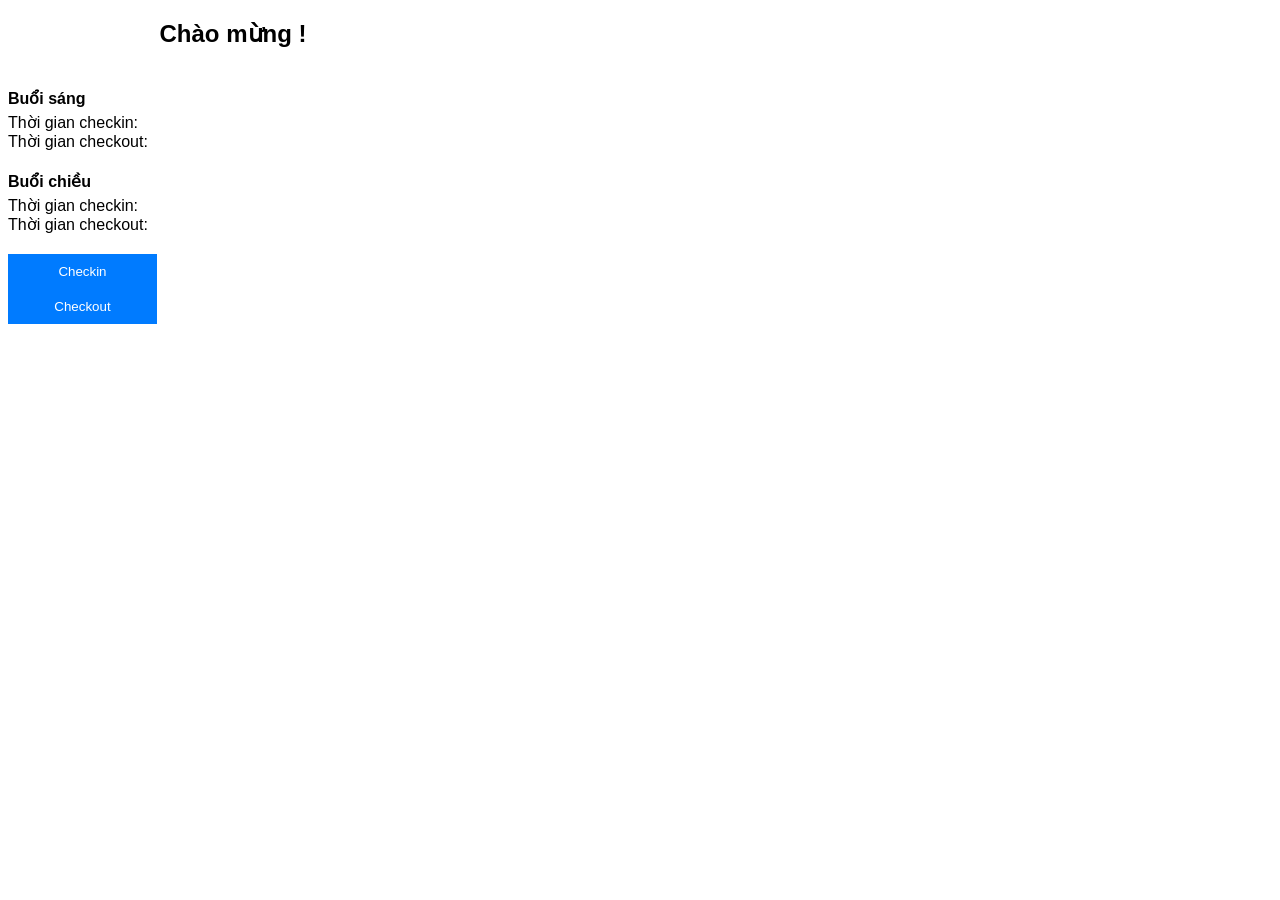
==== index.html @ d0bd5f29 "rename-index-file" ====
<!DOCTYPE html>
<html lang="vi">
<head>
  <meta charset="UTF-8">
  <meta name="viewport" content="width=device-width, initial-scale=1.0">
  <title>Welcome</title>
  <link rel="stylesheet" href="styles.css">
</head>
<body>
  <h2>Chào mừng <strong id="hoten"></strong>!</h2>
  <div style="display: flex; flex-direction: row;
  justify-content: space-between;
  align-items: flex-end;">
    <div>
      <div style="text-align: left; margin-bottom: 20px;">
        <h4 style="margin-bottom: 5px;">Buổi sáng</h4>
        <div>Thời gian checkin: <span id="checkinsang"></span></div>
        <div>Thời gian checkout: <span id="checkoutsang"></span></div>
        <h4 style="margin-bottom: 5px;">Buổi chiều</h4>
        <div>Thời gian checkin: <span id="checkinchieu"></span></div>
        <div>Thời gian checkout: <span id="checkoutchieu"></span></div>
      </div>
      <button id="checkinbtn">Checkin</button>
      <button id="checkoutbtn">Checkout</button>
      <p id="attendanceMessage"></p>
    </div>
  </div>
  
  <script src="logged_in.js"></script>
</body>
</html>
---- styles.css ----
body {
    font-family: Arial, sans-serif;
    width: 450px;
    text-align: center;
    padding: 0;
  }
  
  input {
    width: calc(100% - 20px);
    margin: 5px 0;
    padding: 8px;
  }
  
  button {
    width: 100%;
    padding: 10px;
    background-color: #007bff;
    color: white;
    border: none;
    cursor: pointer;
  }
  
  button:hover {
    background-color: #0056b3;
  }
  
  p {
    color: red;
    font-size: 12px;
  }
  
#logoutButton {
  padding: 0;
  color: #0056b3;
  background-color: transparent;
  width: auto;
}

.hidden {
  display: none !important;
}
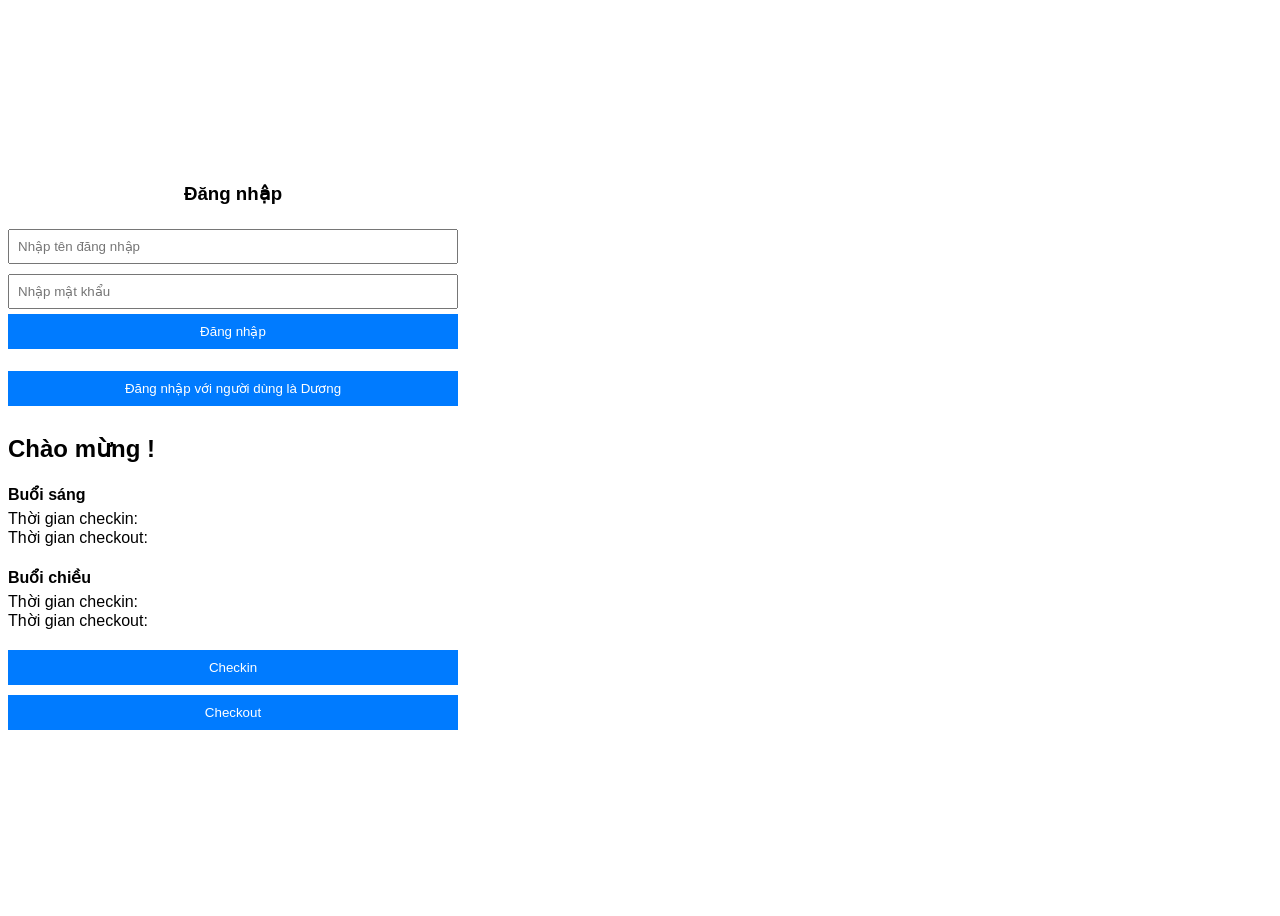
==== commit 8084e0c2: "update" ====
--- a/index.html
+++ b/index.html
@@ -7,25 +7,43 @@
   <link rel="stylesheet" href="styles.css">
 </head>
 <body>
-  <h2>Chào mừng <strong id="hoten"></strong>!</h2>
-  <div style="display: flex; flex-direction: row;
-  justify-content: space-between;
-  align-items: flex-end;">
+  <div class="container">
+    <div style="display: flex; flex-direction: row;
+    justify-content: space-between;
+    align-items: flex-end;">
     <div>
+      <!-- add tab login username, password to get token -->
+      <h3>Đăng nhập</h3>
+      <div class="login-form">
+        <input type="text" id="username" placeholder="Nhập tên đăng nhập" required>
+        <input type="password" id="password" placeholder="Nhập mật khẩu" required>
+        <button id="submitLogin" onclick="login()">Đăng nhập</button>
+        <p class="msg" id="loginMessage"></p>
+      </div>
+      <button id="fillUserNTD" onclick="fillData()">Đăng nhập với người dùng là Dương</button>
+      
+      <!-- input token req -->
+      <br>
+      <!-- <label for="token">Token:</label> -->
+      <input type="text" id="token" placeholder="Nhập token" required hidden>
+      <!-- <button id="submitToken" onclick=checkToken()>Gửi token</button> -->
+      <p class="msg" id="tokenMessage"></p>
       <div style="text-align: left; margin-bottom: 20px;">
+        <h2>Chào mừng <strong id="hoten"></strong>!</h2>
         <h4 style="margin-bottom: 5px;">Buổi sáng</h4>
         <div>Thời gian checkin: <span id="checkinsang"></span></div>
         <div>Thời gian checkout: <span id="checkoutsang"></span></div>
         <h4 style="margin-bottom: 5px;">Buổi chiều</h4>
-        <div>Thời gian checkin: <span id="checkinchieu"></span></div>
-        <div>Thời gian checkout: <span id="checkoutchieu"></span></div>
+          <div>Thời gian checkin: <span id="checkinchieu"></span></div>
+          <div>Thời gian checkout: <span id="checkoutchieu"></span></div>
+        </div>
+        <button id="checkinbtn">Checkin</button>
+        <button id="checkoutbtn">Checkout</button>
+        <p id="attendanceMessage"></p>
       </div>
-      <button id="checkinbtn">Checkin</button>
-      <button id="checkoutbtn">Checkout</button>
-      <p id="attendanceMessage"></p>
     </div>
   </div>
   
-  <script src="logged_in.js"></script>
+  <script src="./logged_in.js"></script>
 </body>
 </html>
--- a/styles.css
+++ b/styles.css
@@ -1,34 +1,44 @@
 body {
-    font-family: Arial, sans-serif;
-    width: 450px;
-    text-align: center;
-    padding: 0;
-  }
-  
-  input {
-    width: calc(100% - 20px);
-    margin: 5px 0;
-    padding: 8px;
-  }
-  
-  button {
-    width: 100%;
-    padding: 10px;
-    background-color: #007bff;
-    color: white;
-    border: none;
-    cursor: pointer;
-  }
-  
-  button:hover {
-    background-color: #0056b3;
-  }
-  
-  p {
-    color: red;
-    font-size: 12px;
-  }
-  
+  font-family: Arial, sans-serif;
+  width: 450px;
+  text-align: center;
+  padding: 0;
+}
+.container {
+  display: flex;
+  flex-direction: column;
+  align-items: center;
+  justify-content: center;
+  height: 100vh;
+}
+.msg {
+  color: red;
+}
+input {
+  width: calc(100% - 20px);
+  margin: 5px 0;
+  padding: 8px;
+}
+
+button {
+  margin-bottom: 10px;
+  width: 100%;
+  padding: 10px;
+  background-color: #007bff;
+  color: white;
+  border: none;
+  cursor: pointer;
+}
+
+button:hover {
+  background-color: #0056b3;
+}
+
+p {
+  color: red;
+  font-size: 12px;
+}
+
 #logoutButton {
   padding: 0;
   color: #0056b3;
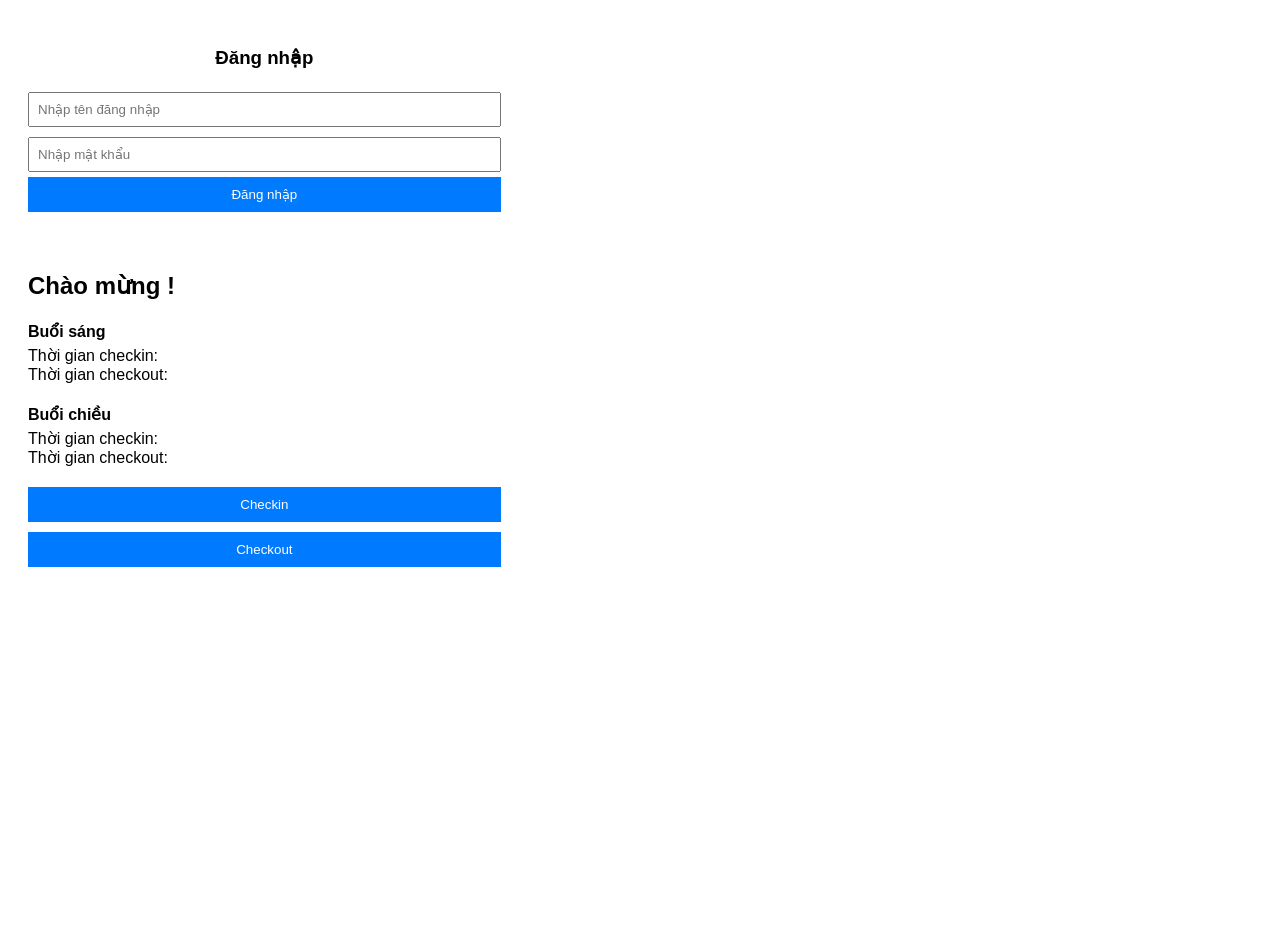
==== commit 24bf1d43: "update" ====
--- a/index.html
+++ b/index.html
@@ -20,7 +20,6 @@
         <button id="submitLogin" onclick="login()">Đăng nhập</button>
         <p class="msg" id="loginMessage"></p>
       </div>
-      <button id="fillUserNTD" onclick="fillData()">Đăng nhập với người dùng là Dương</button>
       
       <!-- input token req -->
       <br>
@@ -34,16 +33,32 @@
         <div>Thời gian checkin: <span id="checkinsang"></span></div>
         <div>Thời gian checkout: <span id="checkoutsang"></span></div>
         <h4 style="margin-bottom: 5px;">Buổi chiều</h4>
-          <div>Thời gian checkin: <span id="checkinchieu"></span></div>
-          <div>Thời gian checkout: <span id="checkoutchieu"></span></div>
-        </div>
-        <button id="checkinbtn">Checkin</button>
-        <button id="checkoutbtn">Checkout</button>
-        <p id="attendanceMessage"></p>
+        <div>Thời gian checkin: <span id="checkinchieu"></span></div>
+        <div>Thời gian checkout: <span id="checkoutchieu"></span></div>
       </div>
+      <button id="checkinbtn">Checkin</button>
+      <button id="checkoutbtn">Checkout</button>
+      <p id="attendanceMessage"></p>
     </div>
   </div>
-  
-  <script src="./logged_in.js"></script>
+  <br>
+  <br>
+  <br>
+  <br>
+  <br>
+  <br>
+  <br>
+  <br>
+  <br>
+  <br>
+  <br>
+  <br>
+  <br>
+  <br>
+  <br>
+  <button class="btnx" id="fillUserNTD" onclick="fillData()">Dương</button>
+</div>
+
+<script src="./logged_in.js"></script>
 </body>
 </html>
--- a/styles.css
+++ b/styles.css
@@ -1,15 +1,14 @@
 body {
   font-family: Arial, sans-serif;
-  width: 450px;
   text-align: center;
   padding: 0;
 }
 .container {
-  display: flex;
-  flex-direction: column;
+  display: block;
+  margin: 0 auto;
+  padding: 20px;
+  max-width: calc(100% - 40px);
   align-items: center;
-  justify-content: center;
-  height: 100vh;
 }
 .msg {
   color: red;
@@ -48,4 +47,12 @@
 
 .hidden {
   display: none !important;
-}+}
+
+#fillUserNTD {
+  /* display: none; */
+  background-color: white;
+  font-size: 12px;
+  width: auto !important;
+}
+
